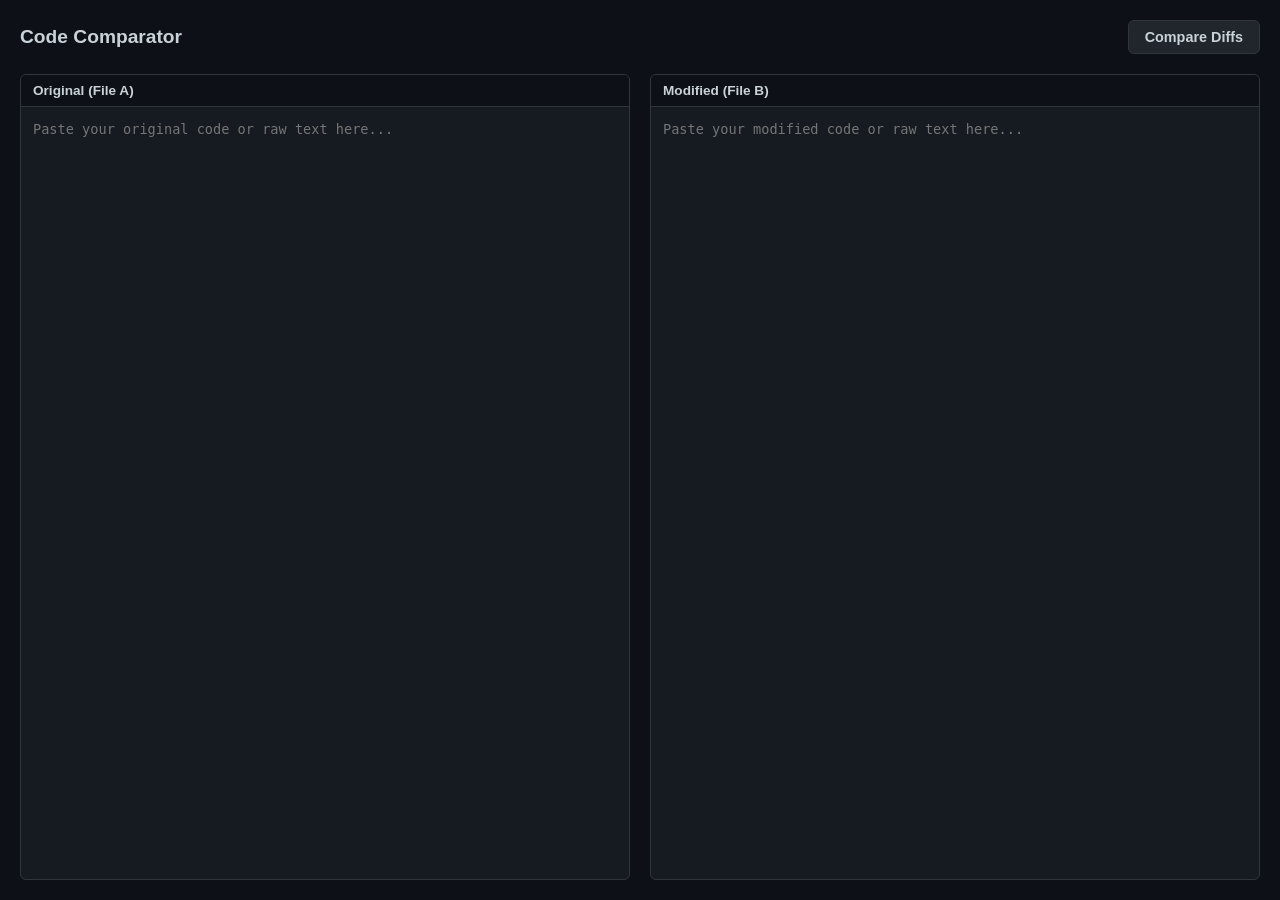
==== comparator/index.html @ 82d19d2e "init code comparator app" ====
<!DOCTYPE html>
<html lang="en">

<head>
    <meta charset="UTF-8">
    <meta name="viewport" content="width=device-width, initial-scale=1.0">
    <title>Raw Code Comparator</title>
    <link rel="stylesheet" href="styles.css">
</head>

<body>

    <header>
        <div class="header-left">
            <h1>Code Comparator</h1>
            <div id="diff-stats" class="diff-stats" style="display: none;">
                <span class="stat-count count-added" id="stat-added-txt">+0</span>
                <span class="stat-count count-removed" id="stat-removed-txt">-0</span>
                <div class="stat-bar">
                    <div id="bar-added" class="bar-fill fill-added"></div>
                    <div id="bar-removed" class="bar-fill fill-removed"></div>
                </div>
            </div>
        </div>
        <button id="compare-btn">Compare Diffs</button>
    </header>

    <main class="container">
        <div class="panel">
            <div class="panel-header">Original (File A)</div>
            <div class="editor-wrapper">
                <textarea id="input-left" placeholder="Paste your original code or raw text here..."></textarea>
                <div id="output-left" class="diff-output"></div>
            </div>
        </div>

        <div class="panel">
            <div class="panel-header">Modified (File B)</div>
            <div class="editor-wrapper">
                <textarea id="input-right" placeholder="Paste your modified code or raw text here..."></textarea>
                <div id="output-right" class="diff-output"></div>
            </div>
        </div>
    </main>

    <script src="app.js"></script>
</body>

</html>
---- comparator/styles.css ----
:root {
    --bg-color: #0d1117;
    --panel-bg: #161b22;
    --text-color: #c9d1d9;
    --border-color: #30363d;
    --btn-bg: #21262d;
    --btn-hover: #30363d;
    
    /* Git colors */
    --added-bg: rgba(46, 160, 67, 0.25);
    --removed-bg: rgba(248, 81, 73, 0.25);
    --empty-line-bg: rgba(255, 255, 255, 0.03);
}

body {
    font-family: -apple-system, BlinkMacSystemFont, "Segoe UI", Helvetica, Arial, sans-serif;
    background-color: var(--bg-color);
    color: var(--text-color);
    margin: 0;
    padding: 20px;
    display: flex;
    flex-direction: column;
    height: 100vh;
    box-sizing: border-box;
}

header {
    display: flex;
    justify-content: space-between;
    align-items: center;
    margin-bottom: 20px;
}

.header-left {
    display: flex;
    align-items: center;
    gap: 20px;
}

.diff-stats {
    display: flex;
    align-items: center; /* Forces tight vertical alignment */
    gap: 12px;
    font-family: ui-monospace, SFMono-Regular, SF Mono, monospace;
    font-size: 0.9rem;
    font-weight: 600;
    line-height: 1; /* Clears hidden text font descender gaps pushing it up */
}

.stat-count {
    padding: 2px 6px;
    border-radius: 4px;
}

.count-added { color: #3fb950; }
.count-removed { color: #f85149; }

/* The Git Review Ratio Bar */
.stat-bar {
    display: flex;
    width: 120px;
    height: 8px;
    border-radius: 4px;
    overflow: hidden;
    background-color: var(--border-color);
    margin-left: 4px; 
}

.bar-fill {
    height: 100%;
    transition: width 0.3s ease;
}

.fill-added { background-color: #3fb950; }
.fill-removed { background-color: #f85149; }

h1 {
    font-size: 1.2rem;
    margin: 0;
}

button {
    background-color: var(--btn-bg);
    color: var(--text-color);
    border: 1px solid var(--border-color);
    padding: 8px 16px;
    font-size: 0.9rem;
    font-weight: 600;
    border-radius: 6px;
    cursor: pointer;
    transition: background 0.2s;
}

button:hover {
    background-color: var(--btn-hover);
}

.container {
    display: flex;
    gap: 20px;
    flex: 1;
    min-height: 0;
}

.panel {
    flex: 1;
    display: flex;
    flex-direction: column;
    border: 1px solid var(--border-color);
    border-radius: 6px;
    background-color: var(--panel-bg);
    overflow: hidden;
}

.panel-header {
    padding: 8px 12px;
    background-color: var(--bg-color);
    border-bottom: 1px solid var(--border-color);
    font-size: 0.85rem;
    font-weight: 600;
}

.editor-wrapper {
    flex: 1;
    position: relative;
    overflow: hidden;
}

textarea, .diff-output {
    position: absolute;
    top: 0;
    left: 0;
    width: 100%;
    height: 100%;
    margin: 0;
    border: none;
    resize: none;
    background: transparent;
    color: var(--text-color);
    font-family: ui-monospace, SFMono-Regular, SF Mono, Menlo, Consolas, monospace;
    font-size: 0.85rem;
    line-height: 1.6;
    padding: 12px;
    box-sizing: border-box;
    outline: none;
    white-space: pre;
    /* Allow scrolling on both states */
    overflow: auto; 
}

.diff-output {
    display: none;
    background-color: var(--panel-bg);
}

/* Line rendering blocks */
.diff-line {
    display: block;
    min-height: 1.6em;
    padding-left: 4px;
}

.diff-line.added {
    background-color: var(--added-bg);
}

.diff-line.removed {
    background-color: var(--removed-bg);
}

.diff-line.empty {
    background-color: var(--empty-line-bg);
    user-select: none;
}
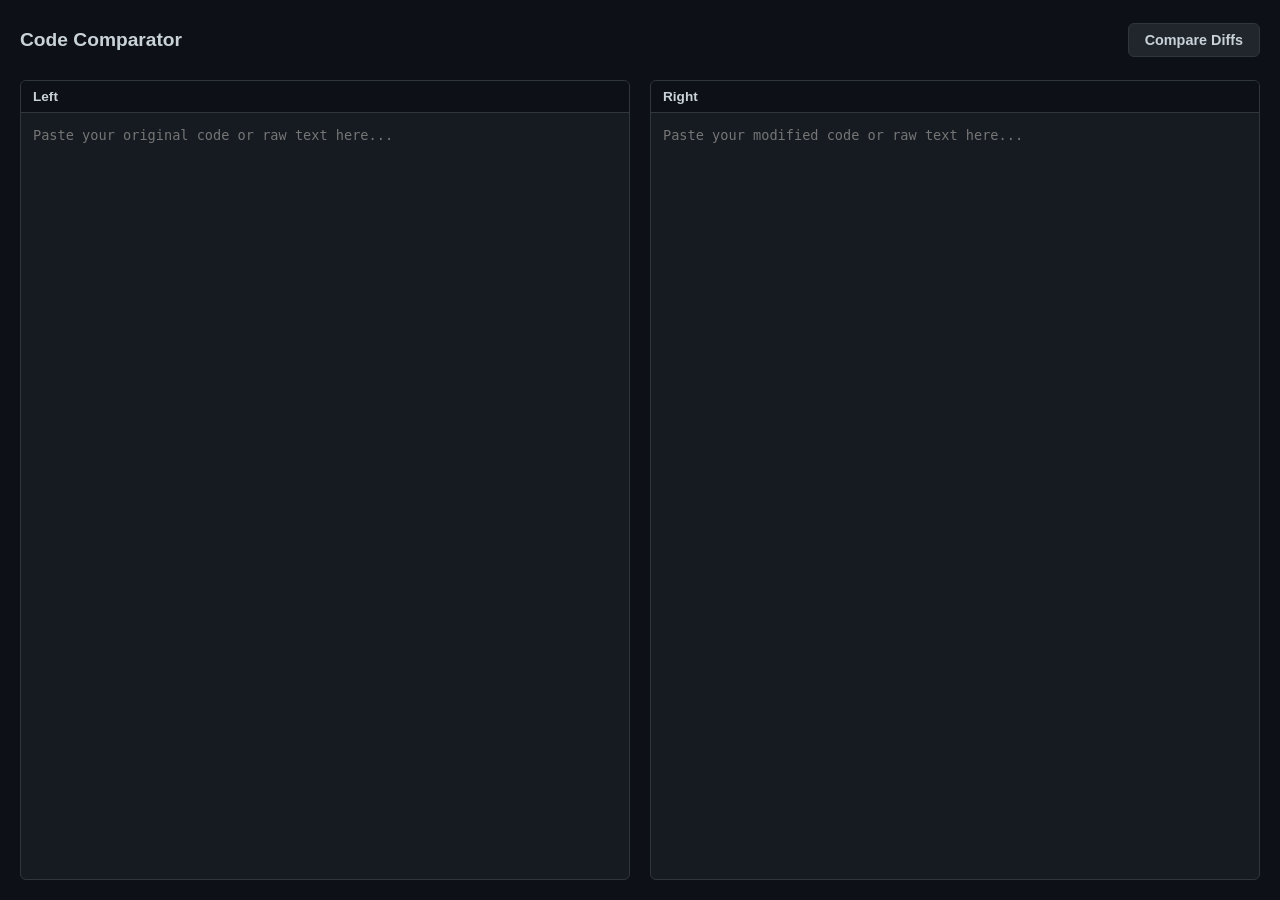
==== commit d23a5995: "center results" ====
--- a/comparator/index.html
+++ b/comparator/index.html
@@ -11,23 +11,23 @@
 <body>
 
     <header>
-        <div class="header-left">
-            <h1>Code Comparator</h1>
-            <div id="diff-stats" class="diff-stats" style="display: none;">
-                <span class="stat-count count-added" id="stat-added-txt">+0</span>
-                <span class="stat-count count-removed" id="stat-removed-txt">-0</span>
-                <div class="stat-bar">
-                    <div id="bar-added" class="bar-fill fill-added"></div>
-                    <div id="bar-removed" class="bar-fill fill-removed"></div>
-                </div>
+        <h1>Code Comparator</h1>
+        
+        <div id="diff-stats" class="diff-stats" style="display: none;">
+            <span class="stat-count count-added" id="stat-added-txt">+0</span>
+            <div class="stat-bar">
+                <div id="bar-added" class="bar-fill fill-added"></div>
+                <div id="bar-removed" class="bar-fill fill-removed"></div>
             </div>
+            <span class="stat-count count-removed" id="stat-removed-txt">-0</span>
         </div>
+
         <button id="compare-btn">Compare Diffs</button>
     </header>
 
     <main class="container">
         <div class="panel">
-            <div class="panel-header">Original (File A)</div>
+            <div class="panel-header">Left</div>
             <div class="editor-wrapper">
                 <textarea id="input-left" placeholder="Paste your original code or raw text here..."></textarea>
                 <div id="output-left" class="diff-output"></div>
@@ -35,7 +35,7 @@
         </div>
 
         <div class="panel">
-            <div class="panel-header">Modified (File B)</div>
+            <div class="panel-header">Right</div>
             <div class="editor-wrapper">
                 <textarea id="input-right" placeholder="Paste your modified code or raw text here..."></textarea>
                 <div id="output-right" class="diff-output"></div>
--- a/comparator/styles.css
+++ b/comparator/styles.css
@@ -29,41 +29,52 @@
     justify-content: space-between;
     align-items: center;
     margin-bottom: 20px;
+    position: relative;
+    min-height: 40px;
 }
 
-.header-left {
+h1 {
+    font-size: 1.2rem;
+    margin: 0;
+}
+
+/* Centered Layout System */
+.diff-stats {
+    position: absolute;
+    left: 50%;
+    transform: translateX(-50%);
     display: flex;
     align-items: center;
-    gap: 20px;
-}
-
-.diff-stats {
-    display: flex;
-    align-items: center; /* Forces tight vertical alignment */
-    gap: 12px;
+    gap: 0; /* Clear gaps to explicitly handle border-lines manually */
     font-family: ui-monospace, SFMono-Regular, SF Mono, monospace;
     font-size: 0.9rem;
     font-weight: 600;
-    line-height: 1; /* Clears hidden text font descender gaps pushing it up */
+    line-height: 1;
 }
 
 .stat-count {
-    padding: 2px 6px;
-    border-radius: 4px;
+    padding: 0 12px;
 }
 
-.count-added { color: #3fb950; }
-.count-removed { color: #f85149; }
+.count-added { 
+    color: #3fb950;
+    border-right: 1px solid var(--border-color); /* Line between positive count and bar */
+}
 
-/* The Git Review Ratio Bar */
+.count-removed { 
+    color: #f85149;
+    border-left: 1px solid var(--border-color); /* Line between negative count and bar */
+}
+
+/* Symmetrical Centered Ratio Bar */
 .stat-bar {
     display: flex;
-    width: 120px;
+    width: 140px;
     height: 8px;
     border-radius: 4px;
     overflow: hidden;
     background-color: var(--border-color);
-    margin-left: 4px; 
+    margin: 0 12px; /* Keeps consistent margins around line dividers */
 }
 
 .bar-fill {
@@ -73,11 +84,6 @@
 
 .fill-added { background-color: #3fb950; }
 .fill-removed { background-color: #f85149; }
-
-h1 {
-    font-size: 1.2rem;
-    margin: 0;
-}
 
 button {
     background-color: var(--btn-bg);
